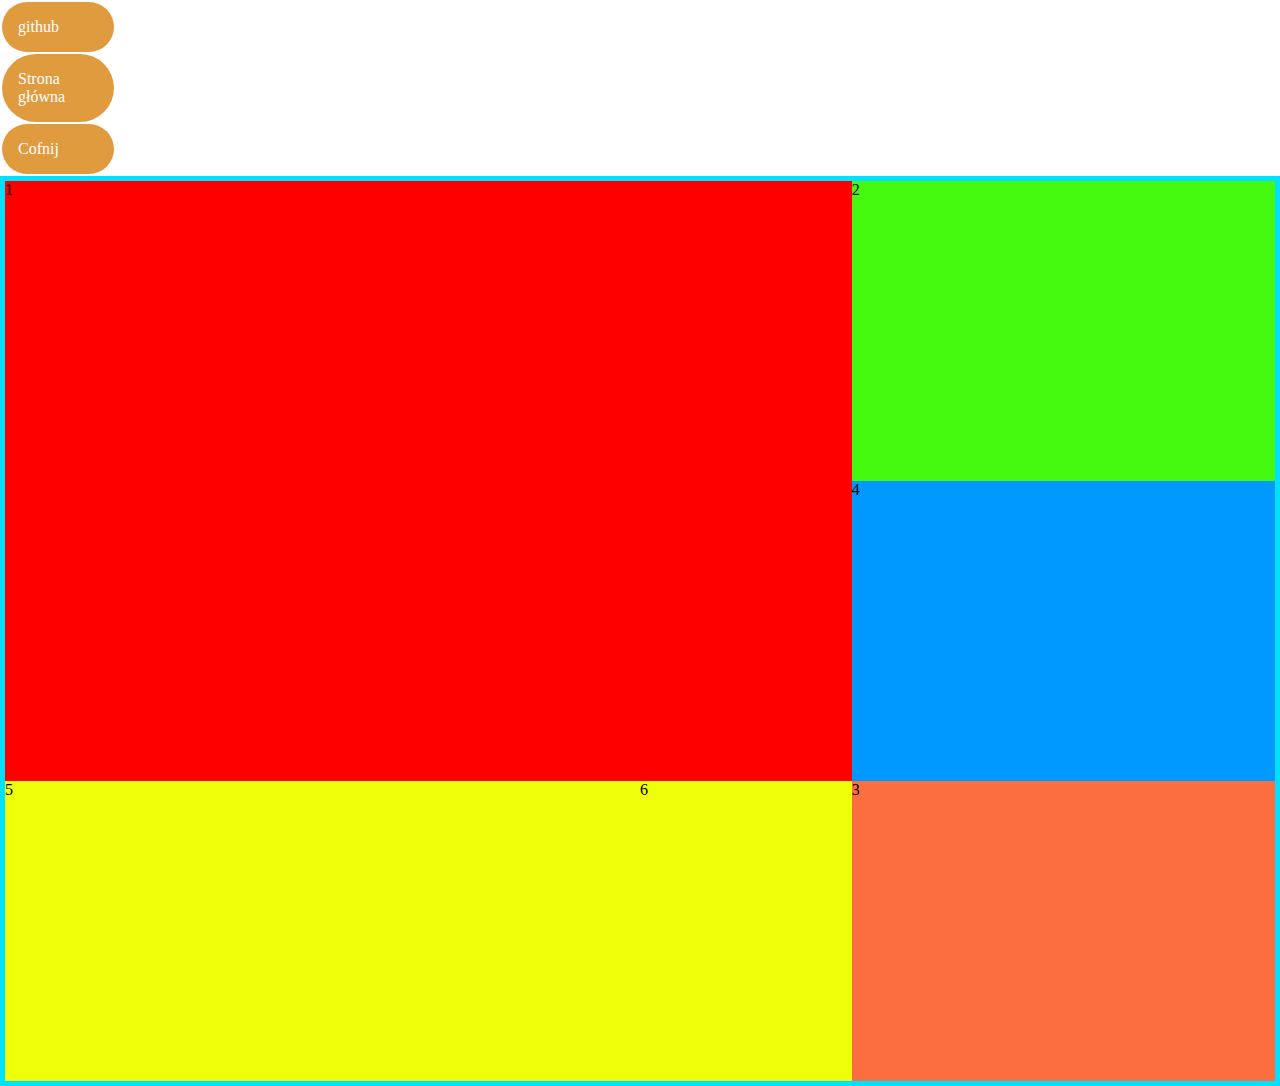
==== Jednorozce/str10/strona.html @ e4402df9 "a" ====
<html>
<head>
    <meta charset="UTF-8"/>
<link rel="stylesheet" href="style.css">
        
</head>
    <body>
     
         <a href="https://github.com/KingaKoziel/.php">github</a>
  
        <div class="nav">
      <a href="../../index.php">Strona główna</a>
      <a href="../index.html">Cofnij</a>
      <div class="container">
        <div class="p1">1</div>
        <div class="p2">2</div>
        <div class="p3">3</div>
        <div class="p4">4</div> 
        <div class="p5">5</div>
        <div class="p6">6</div>
    </div>
    </body>
</html>
---- Jednorozce/str10/style.css ----
* {
    margin: 0;
    padding: 0;
}

.container {
    background-color: rgb(0, 225, 255);
    padding: 5px;
    height: 100vh;
    display: grid;
    grid-template-columns: 2fr 1fr 1fr 2fr;
    grid-template-areas: 
    "a a a b"
    "a a a d"
    "e e f c";
}
.p1 {
    background-color: rgb(255, 0, 0);
    grid-area: a;
}
.p2 { 
    background-color: rgb(68, 248, 14);
    grid-area: b;
}
.p3 {
    background-color: rgb(252, 110, 63);
    grid-area: c;
}
.p4{
    background-color: rgb(0, 153, 255);
    grid-area: d;
}
.p5{
    background-color: rgb(239, 255, 10);
    grid-area: e;
}
.p6 {
    background-color: rgb(239, 255, 10);
    grid-area: f;
}
a  {
    display: block;
    background-color: rgb(224, 155, 63);
    color: rgb(255, 255, 255);
    margin: 2px;
    border-radius: 4em;
    padding: 1em;
    text-decoration: none;
    transition-duration: 1ms;
    width: 5em;
}
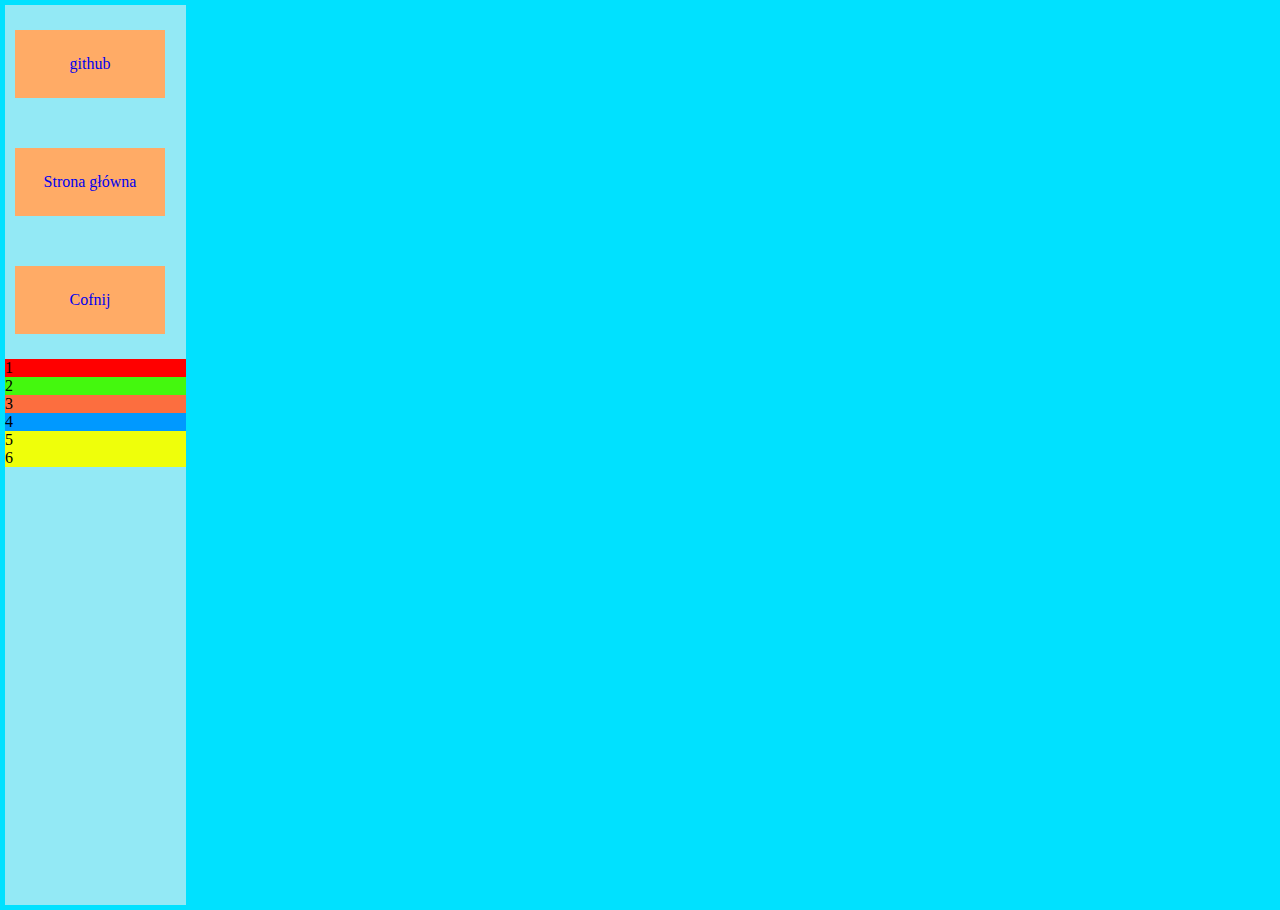
==== commit 65d67ef7: "a" ====
--- a/Jednorozce/str10/strona.html
+++ b/Jednorozce/str10/strona.html
@@ -5,13 +5,11 @@
         
 </head>
     <body>
-     
-         <a href="https://github.com/KingaKoziel/.php">github</a>
-  
+        <div class="container">
         <div class="nav">
-      <a href="../../index.php">Strona główna</a>
-      <a href="../index.html">Cofnij</a>
-      <div class="container">
+         <a class= "link" href="https://github.com/KingaKoziel/.php">github</a>
+      <a class= "link" href="../../index.php">Strona główna</a>
+      <a class= "link" href="../index.html">Cofnij</a>
         <div class="p1">1</div>
         <div class="p2">2</div>
         <div class="p3">3</div>
--- a/Jednorozce/str10/style.css
+++ b/Jednorozce/str10/style.css
@@ -8,11 +8,11 @@
     padding: 5px;
     height: 100vh;
     display: grid;
-    grid-template-columns: 2fr 1fr 1fr 2fr;
+    grid-template-columns: 1fr 2fr 1fr 1fr 2fr;
     grid-template-areas: 
-    "a a a b"
-    "a a a d"
-    "e e f c";
+    "g a a a b"
+    "g a a a d"
+    "g e e f c";
 }
 .p1 {
     background-color: rgb(255, 0, 0);
@@ -38,14 +38,17 @@
     background-color: rgb(239, 255, 10);
     grid-area: f;
 }
-a  {
+.nav  {
+    background-color:rgb(147, 233, 245);
+    grid-area: g;    
+}
+.link {
     display: block;
-    background-color: rgb(224, 155, 63);
-    color: rgb(255, 255, 255);
-    margin: 2px;
-    border-radius: 4em;
-    padding: 1em;
+    background-color: #ffab66;
+    padding: 25px 25px 25px 25px;
+    margin: 25px 10px;
+    width: 100px;
+    text-align: center;
     text-decoration: none;
-    transition-duration: 1ms;
-    width: 5em;
+    display: inline-block;
 }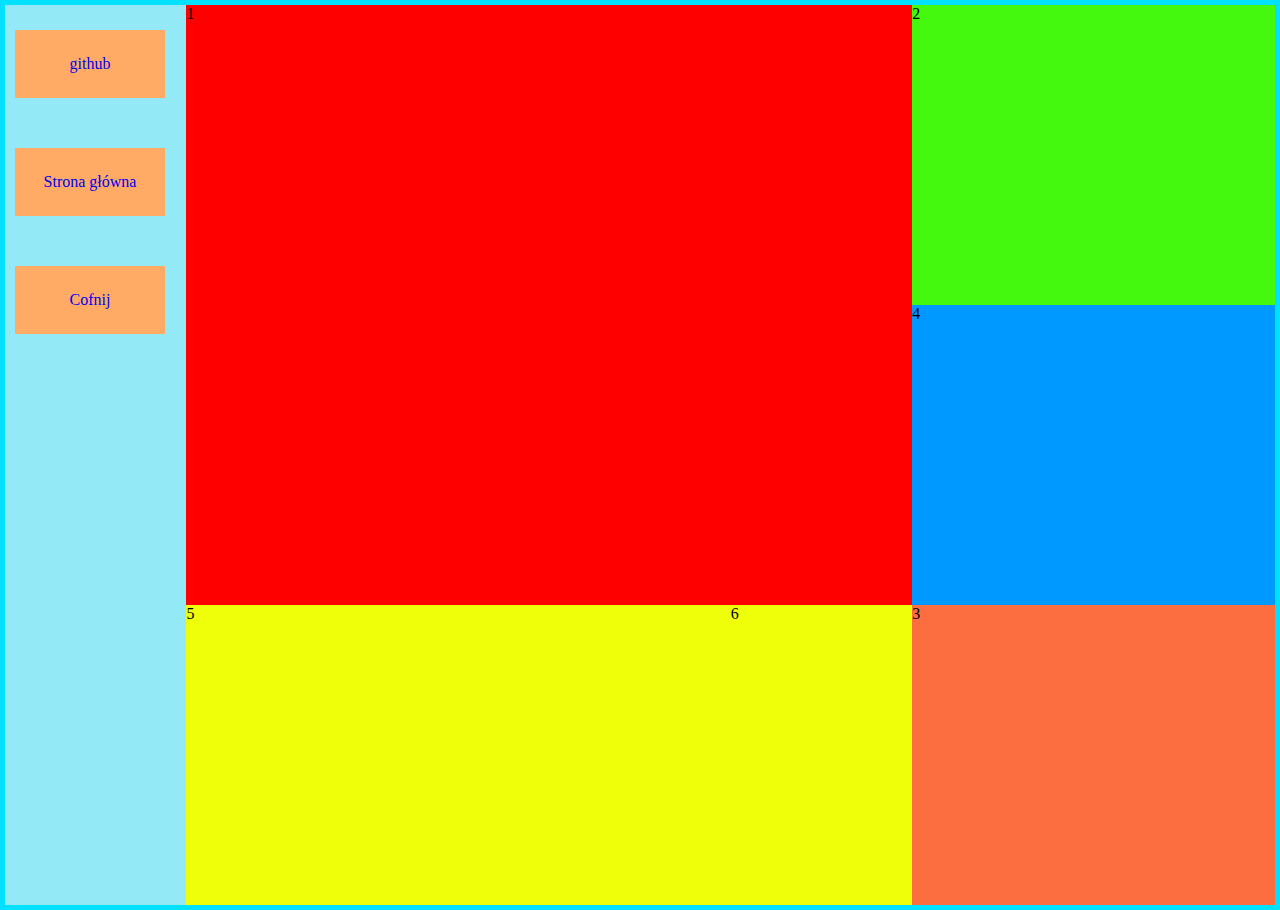
==== commit 1525ab1f: "a" ====
--- a/Jednorozce/str10/strona.html
+++ b/Jednorozce/str10/strona.html
@@ -10,6 +10,7 @@
          <a class= "link" href="https://github.com/KingaKoziel/.php">github</a>
       <a class= "link" href="../../index.php">Strona główna</a>
       <a class= "link" href="../index.html">Cofnij</a>
+      </div>
         <div class="p1">1</div>
         <div class="p2">2</div>
         <div class="p3">3</div>
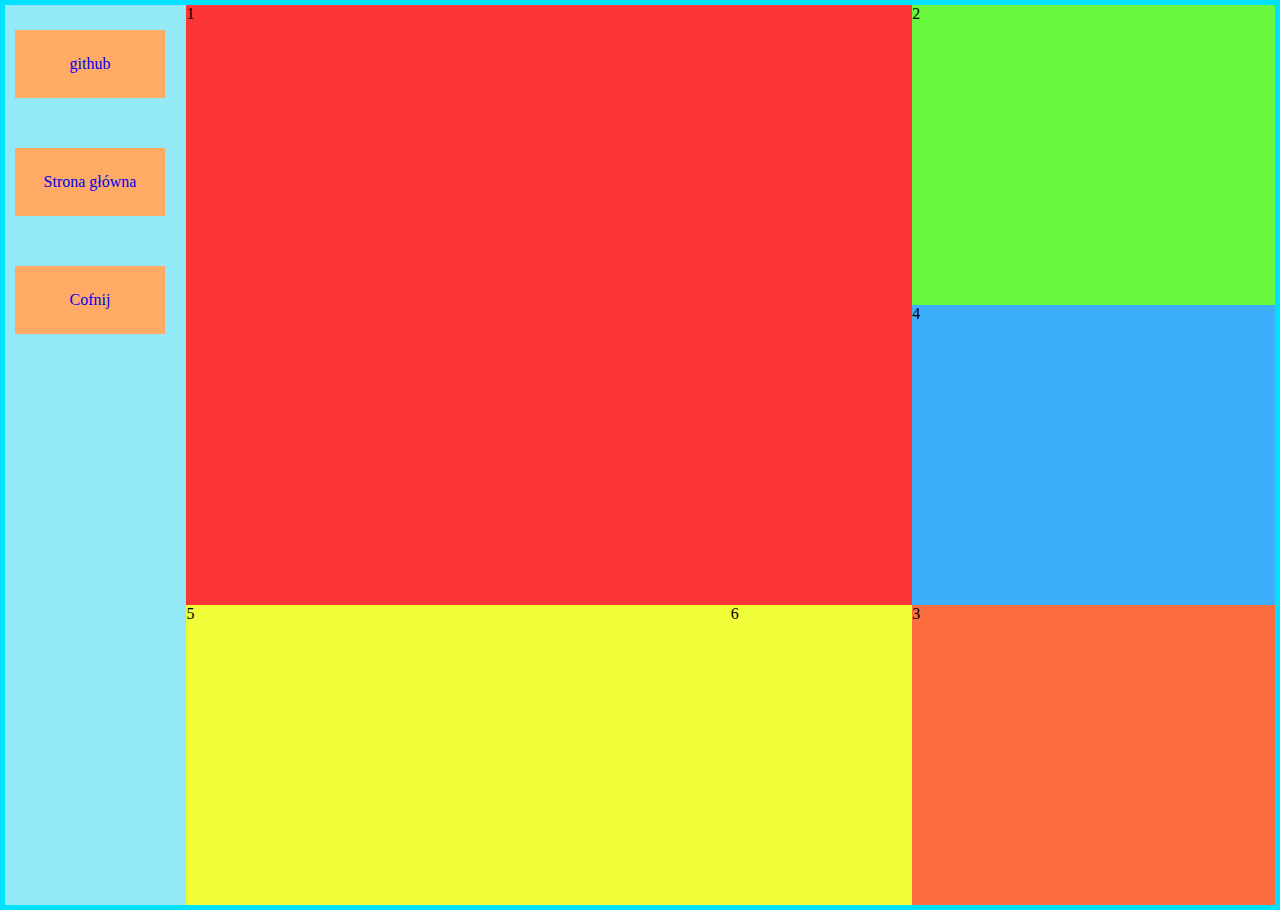
==== commit 9c277c3a: "a" ====
--- a/Jednorozce/str10/strona.html
+++ b/Jednorozce/str10/strona.html
@@ -7,7 +7,7 @@
     <body>
         <div class="container">
         <div class="nav">
-         <a class= "link" href="https://github.com/KingaKoziel/.php">github</a>
+         <a class= "link" href="https://github.com/AD-2018/sql-php-pierwsza_strona-KingaKoziel.git">github</a>
       <a class= "link" href="../../index.php">Strona główna</a>
       <a class= "link" href="../index.html">Cofnij</a>
       </div>
--- a/Jednorozce/str10/style.css
+++ b/Jednorozce/str10/style.css
@@ -15,11 +15,11 @@
     "g e e f c";
 }
 .p1 {
-    background-color: rgb(255, 0, 0);
+    background-color: rgb(252, 54, 54);
     grid-area: a;
 }
 .p2 { 
-    background-color: rgb(68, 248, 14);
+    background-color: rgb(105, 248, 62);
     grid-area: b;
 }
 .p3 {
@@ -27,15 +27,15 @@
     grid-area: c;
 }
 .p4{
-    background-color: rgb(0, 153, 255);
+    background-color: rgb(60, 174, 250);
     grid-area: d;
 }
 .p5{
-    background-color: rgb(239, 255, 10);
+    background-color: rgb(240, 253, 57);
     grid-area: e;
 }
 .p6 {
-    background-color: rgb(239, 255, 10);
+    background-color: rgb(240, 253, 57);
     grid-area: f;
 }
 .nav  {
